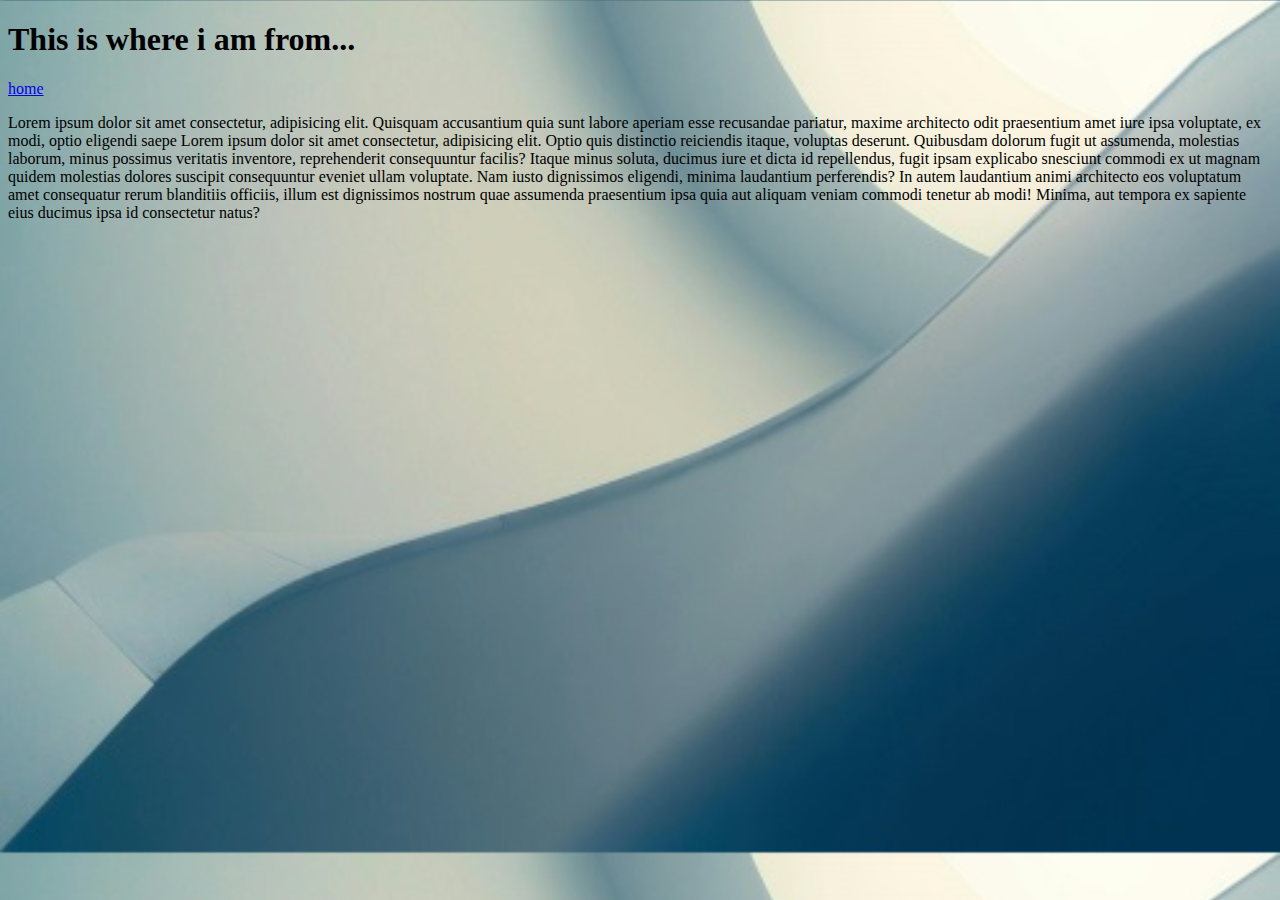
==== whereimfrom/whereimfrom.html @ 02278b55 "first commit" ====
<!DOCTYPE html>
<html lang="en">
<head>
    <meta charset="UTF-8">
    <title>Where im from</title>
</head>
<body background="../whereimfrom/images/pexels-jplenio-500x333.jpg"; style="background-size: cover;">
    <h1> This is where i am from...</h1>
    <p> <a href="../mainpage/index.html">home </a> </p>
 

   <p> Lorem ipsum dolor sit amet consectetur, adipisicing elit. Quisquam accusantium quia sunt labore aperiam esse recusandae pariatur, maxime architecto odit praesentium amet iure ipsa voluptate, ex modi, optio eligendi saepe Lorem ipsum dolor sit amet consectetur, adipisicing elit. Optio quis distinctio reiciendis itaque, voluptas deserunt. Quibusdam dolorum fugit ut assumenda, molestias laborum, minus possimus veritatis inventore, reprehenderit consequuntur facilis? Itaque minus soluta, ducimus iure et dicta id repellendus, fugit ipsam explicabo snesciunt commodi ex ut magnam quidem molestias dolores suscipit consequuntur eveniet ullam voluptate. Nam iusto dignissimos eligendi, minima laudantium perferendis? In autem laudantium animi architecto eos voluptatum amet consequatur rerum blanditiis officiis, illum est dignissimos nostrum quae assumenda praesentium ipsa quia aut aliquam veniam commodi tenetur ab modi! Minima, aut tempora ex sapiente eius ducimus ipsa id consectetur natus? </p>
</body>
</html>
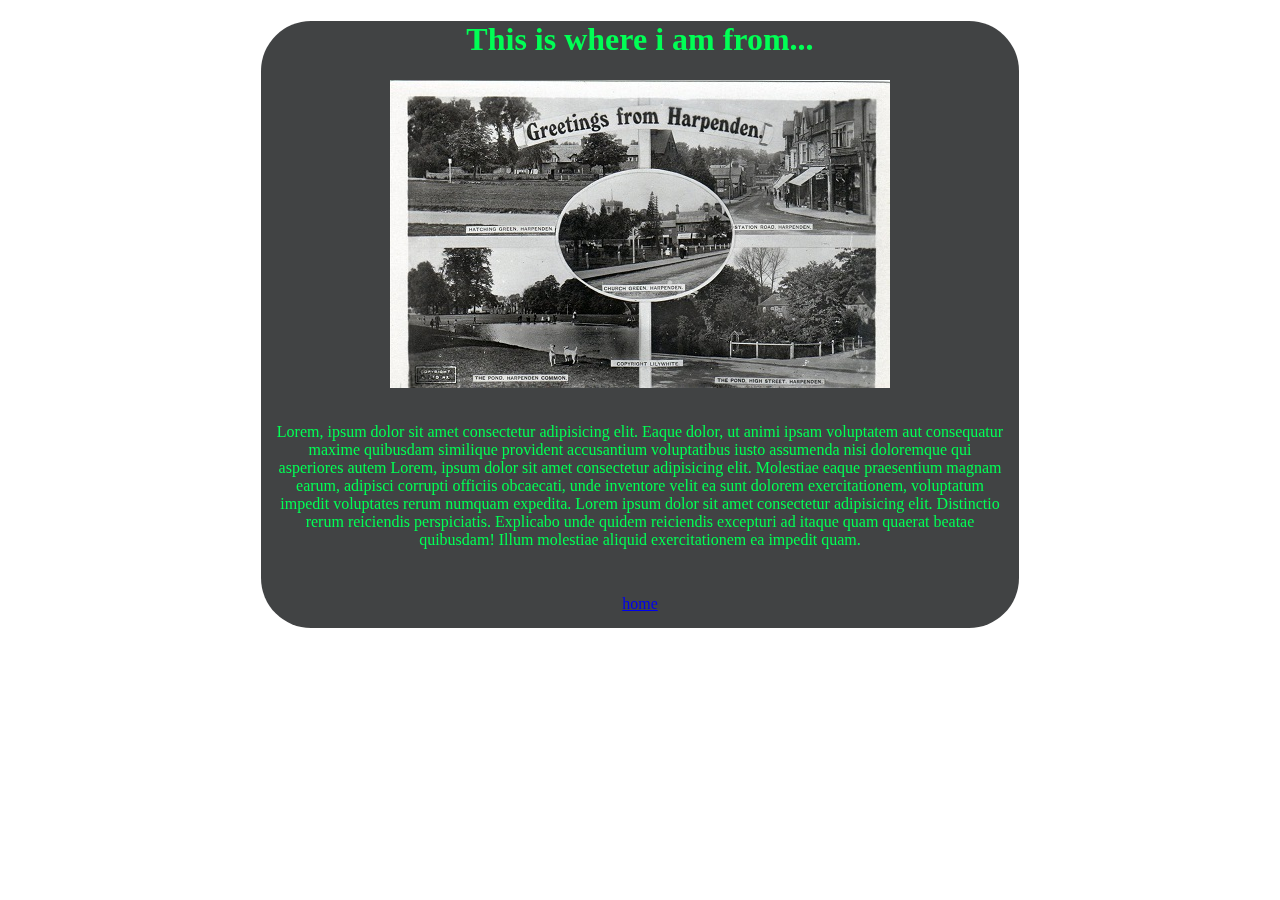
==== commit 583b07c5: "17/06/24 21:00" ====
--- a/whereimfrom/whereimfrom.html
+++ b/whereimfrom/whereimfrom.html
@@ -2,13 +2,29 @@
 <html lang="en">
 <head>
     <meta charset="UTF-8">
+    <meta name="viewport" content="width=device-width, initial-scale=1.0">
     <title>Where im from</title>
-</head>
-<body background="../whereimfrom/images/pexels-jplenio-500x333.jpg"; style="background-size: cover;">
+    <link href="../whereimfrom/style2.css" rel="stylesheet">
+    </head>
+<body>
+    <video autoplay muted loop id="myVideo">
+        <source src="../mainpage/images/26097-357512275_small.mp4" type="video/mp4"> 
+        </video>
+
+    <div id="middlesection">
+
     <h1> This is where i am from...</h1>
-    <p> <a href="../mainpage/index.html">home </a> </p>
- 
 
-   <p> Lorem ipsum dolor sit amet consectetur, adipisicing elit. Quisquam accusantium quia sunt labore aperiam esse recusandae pariatur, maxime architecto odit praesentium amet iure ipsa voluptate, ex modi, optio eligendi saepe Lorem ipsum dolor sit amet consectetur, adipisicing elit. Optio quis distinctio reiciendis itaque, voluptas deserunt. Quibusdam dolorum fugit ut assumenda, molestias laborum, minus possimus veritatis inventore, reprehenderit consequuntur facilis? Itaque minus soluta, ducimus iure et dicta id repellendus, fugit ipsam explicabo snesciunt commodi ex ut magnam quidem molestias dolores suscipit consequuntur eveniet ullam voluptate. Nam iusto dignissimos eligendi, minima laudantium perferendis? In autem laudantium animi architecto eos voluptatum amet consequatur rerum blanditiis officiis, illum est dignissimos nostrum quae assumenda praesentium ipsa quia aut aliquam veniam commodi tenetur ab modi! Minima, aut tempora ex sapiente eius ducimus ipsa id consectetur natus? </p>
+    <img src="../images/oldharpenden500x308.jpg">
+
+    <p>
+        Lorem, ipsum dolor sit amet consectetur adipisicing elit. Eaque dolor, ut animi ipsam voluptatem aut consequatur maxime quibusdam similique provident accusantium voluptatibus iusto assumenda nisi doloremque qui asperiores autem Lorem, ipsum dolor sit amet consectetur adipisicing elit. Molestiae eaque praesentium magnam earum, adipisci corrupti officiis obcaecati, unde inventore velit ea sunt dolorem exercitationem, voluptatum impedit voluptates rerum numquam expedita. Lorem ipsum dolor sit amet consectetur adipisicing elit. Distinctio rerum reiciendis perspiciatis. Explicabo unde quidem reiciendis excepturi ad itaque quam quaerat beatae quibusdam! Illum molestiae aliquid exercitationem ea impedit quam.
+            </p>
+
+
+<p> <a href="../mainpage/index.html">home </a> </p>           
+
+
+</div>
 </body>
 </html>--- a/whereimfrom/style2.css
+++ b/whereimfrom/style2.css
@@ -0,0 +1,28 @@
+body{
+    text-align: center;
+}
+
+#myVideo {
+    position:fixed;
+    right: 0;
+    bottom: 0;
+    min-width: 100%; 
+    min-height: 100%;
+    z-index: -1;}
+
+#middlesection {
+    display:block;
+    margin-left: auto;
+    margin-right: auto;
+    border-radius: 50px;
+    background-color: rgba(25, 28, 29, 0.829);
+    color:rgb(0, 255, 85); 
+    max-width: 60%;}
+
+h1 {
+        color: rgb(0,255,85)
+    }
+
+p {
+    padding: 15px;
+}